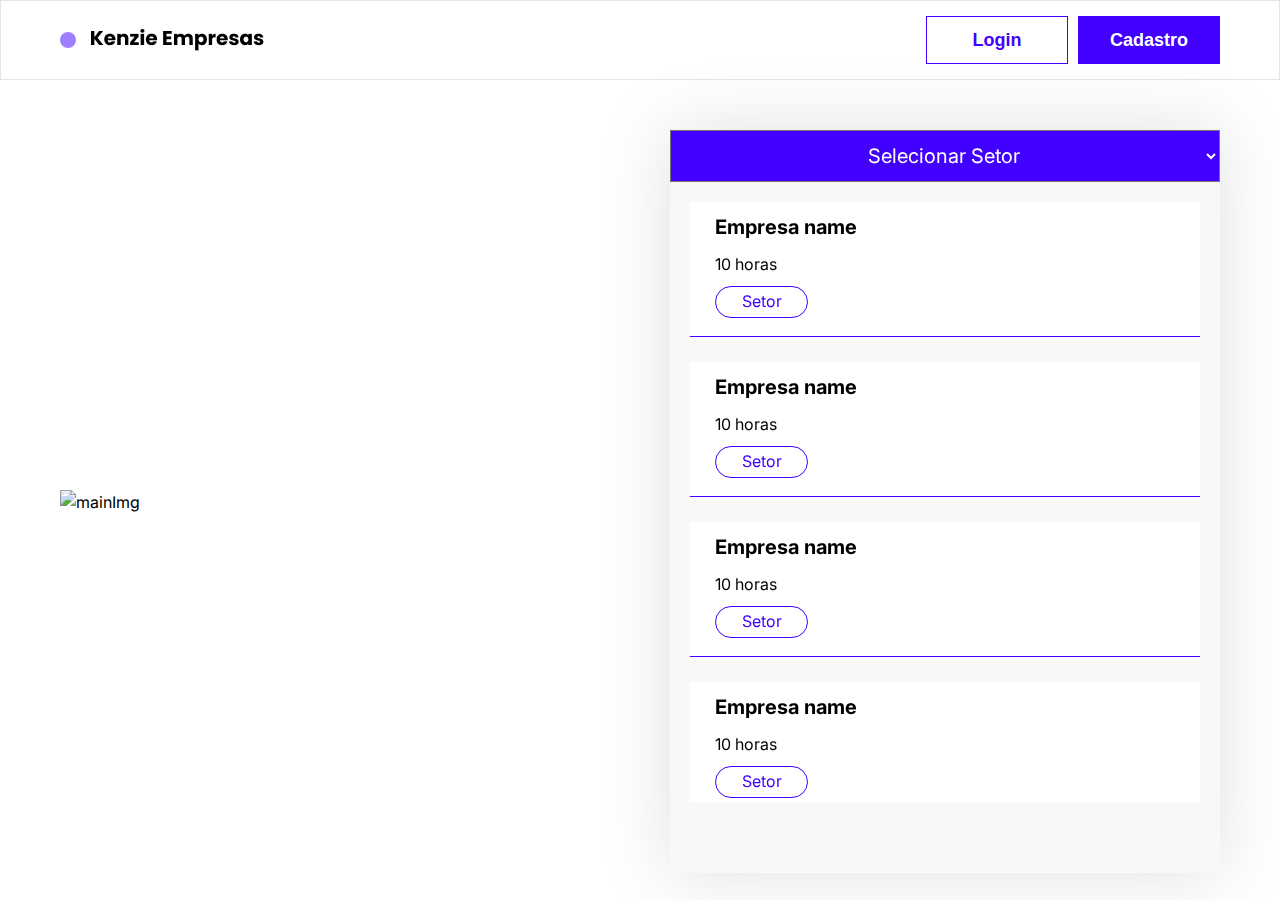
==== index.html @ 9320cee8 "Front end m2" ====
<!--Home Page -->
<!DOCTYPE html>
<html lang="en">

<head>
    <meta charset="UTF-8">
    <meta http-equiv="X-UA-Compatible" content="IE=edge">
    <meta name="viewport" content="width=device-width, initial-scale=1.0">
    <link rel="stylesheet" href="./src/styles/index.css">
    <link rel="stylesheet" href="./src/styles/globalStyles.css">
    <title>index</title>
</head>

<body>
    <header>
        <div class="container1">
            <div class="title">
                <img src="./src/assets/title.svg" alt="dot">
                <img src="./src/assets/Kenzie Empresas.png" alt="">
            </div>

            <div class="div-buttons">
                <button id="login-button" class="defaltbutton1">
                    Login
                </button>
                <button id="cadastron-button" class="defaltbutton2">
                    Cadastro
                </button>
            </div>
        </div>

    </header>
    <main class="container2">
        <img src="./src/assets/mainImg.svg" alt="mainImg">
        <div class="sectors">
            <div class="Select-sector">
                <select>
                    <option value="Selecionar Setor">Selecionar Setor
                    </option>
                    <option value="Selecionar Setor">Selecionar Setor</option>
                    <option value="Selecionar Setor">Selecionar Setor</option>
                    <option value="Selecionar Setor">Selecionar Setor</option>
                </select>
            </div>
            <div>
                <ul class="list">
                    <li class="list--item">
                        <h2>
                            Empresa name
                        </h2>
                        <p>
                            10 horas
                        </p>
                        <label>Setor</label>
                    </li>

                    <li class="list--item">
                        <h2>
                            Empresa name
                        </h2>
                        <p>
                            10 horas
                        </p>
                        <label>Setor</label>
                    </li>

                    <li class="list--item">
                        <h2>
                            Empresa name
                        </h2>
                        <p>
                            10 horas
                        </p>
                        <label>Setor</label>
                    </li>

                    <li class="list--item">
                        <h2>
                            Empresa name
                        </h2>
                        <p>
                            10 horas
                        </p>
                        <label>Setor</label>
                    </li>

                    <li class="list--item">
                        <h2>
                            Empresa name
                        </h2>
                        <p>
                            10 horas
                        </p>
                        <label>Setor</label>
                    </li>


                </ul>
            </div>
        </div>
    </main>
    <script src="./src/scripts/index.js"></script>
</body>

</html>
---- src/styles/index.css ----
header {
    height: 80px;
    display: flex;
    align-items: center;
    border: 1px solid rgba(0, 0, 0, 0.1);
    margin-bottom: 50px;
    ;


}

.container1 {
    max-width: 100%;
    display: flex;
    justify-content: space-between;
    width: 1200px;
    margin: 0 auto;
    align-items: center;
    padding-left: 20px;
    padding-right: 20px;

}

.container2 {
    max-width: 100%;
    display: flex;
    justify-content: space-between;
    width: 1200px;
    margin: 0 auto;
    align-items: center;
    padding-left: 20px;
    padding-right: 20px;

}

.title {
    display: flex;
    gap: 15px;
    align-items: center;

}

.div-buttons {
    display: flex;
    gap: 10px;
}

.sectors {
    height: 743px;
    width: 550px;
    background-color: #F8F8F8;
    filter: drop-shadow(0px 0px 35px rgba(0, 0, 0, 0.12));

}

select {
    height: 52px;
    width: 550px;
    background-color: var(--color-1);
    text-align: center;
    padding-left: 10px;
    font-size: 20px;
    outline: none;
    color: var(--color-2);
    font-weight: 400;
    font-family: var(--default-font);
}

.list {
    display: flex;
    flex-direction: column;
    gap: 25px;
    height:600px;
    margin-top: 20px;
    padding-left: 20px;
    padding-right: 20px;
    overflow-y: scroll;
}

.list--item {
    min-height: 135px;
    width: 100%;
    background-color: var(--color-2);
    border-bottom: 1px solid black;
    border-bottom: 1px solid var(--color-1);
    padding:10px 25px;
    display: flex;
    flex-direction: column;
    gap:10px;

}

.list--item h2 {
    color: var(--color-3);
    font-size: 20px;
}

.list--item p {
    color: var(--color-3);
    font-size: 16px;
}

.list--item label {
    display: inline-block;
    padding-top:2px;
    text-align: center;
    font-size: 16px;
    color: var(--color-1);
    border: 1px solid var(--color-1);
    height: 32px;
    width: 93px;
    border-radius: 255px;

}
---- src/styles/globalStyles.css ----
@import url('https://fonts.googleapis.com/css2?family=Inter:wght@400;500;700&display=swap');

* {
    padding: 0px;
    margin: 0px;
    line-height: 150%;
    list-style: none;
    box-sizing: border-box;
    text-decoration: none;
}

:root {
    --color-1: #4200FF;
    --color-2: #FFFFFF;
    --color-3: #000000;
    --color-4: #CE4646;
    --color-5: #4BA036;

    --default-font: 'Inter', sans-serif;
}

body {
    font-family: var(--default-font);
}

.defaltbutton1 {
    height: 48px;
    width: 142px;
    font-size: 18px;
    border: 1px solid var(--color-1);
    color: var(--color-1);
    background-color: var(--color-2);
    font-weight: bold;
    cursor: pointer;

}
.defaltbutton2 {
    height: 48px;
    width: 142px;
    font-size: 18px;
    border:none;
    color: var(--color-2);
    background-color: var(--color-1);
    font-weight: bold;
    cursor: pointer;

}
.defaltbutton3 {
    height: 48px;
    width: 142px;
    font-size: 18px;
    border:none;
    color: var(--color-2);
    background-color: var(--color-5);
    font-weight: bold;
    cursor: pointer;

}
.defaltbutton4 {
    height: 48px;
    width: 142px;
    font-size: 18px;
    border:1px solid var(--color-4);
    color: var(--color-4);
    background-color: var(--color-2);
    font-weight: bold;
    cursor:pointer

}

.hidden {
    display: none;
}
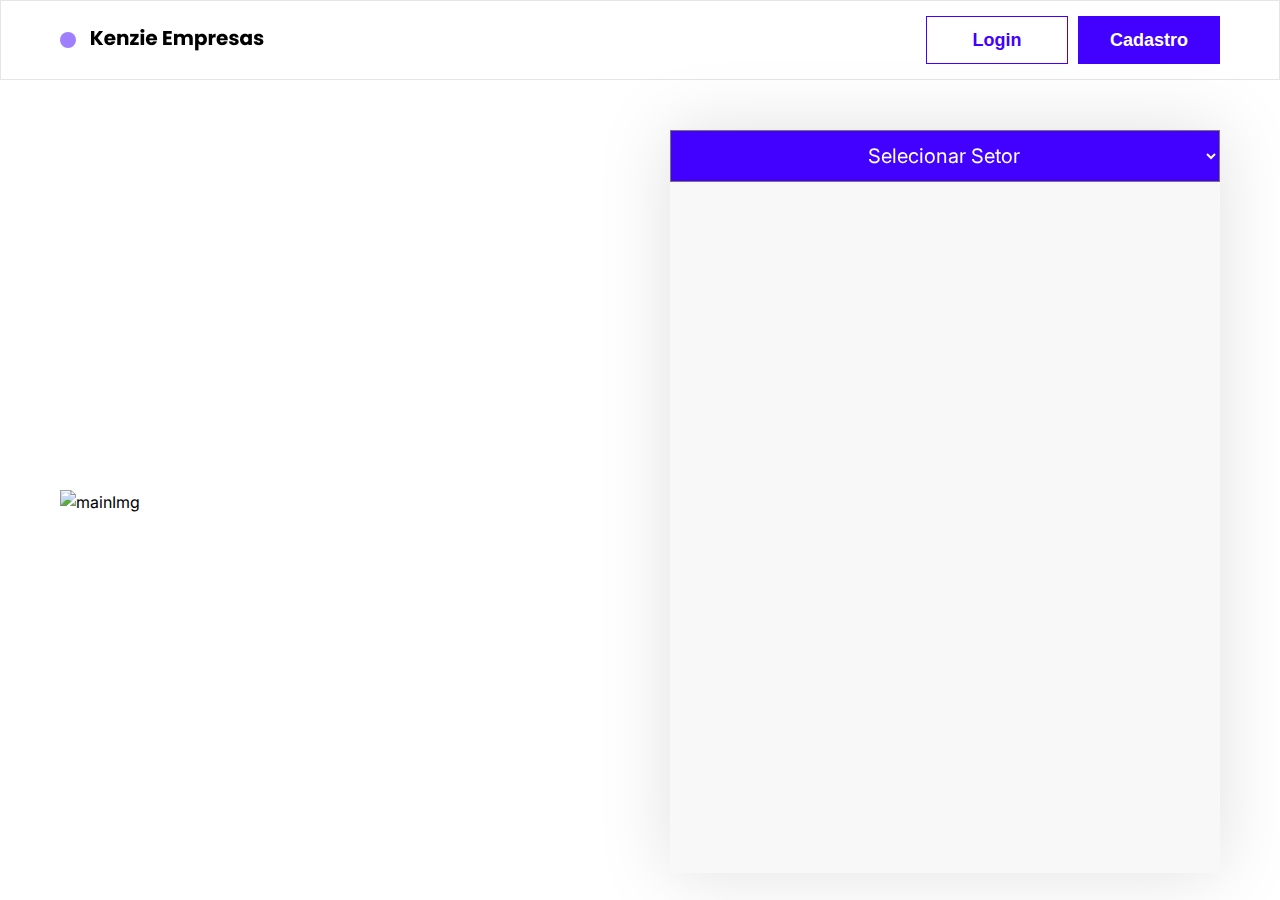
==== commit d1babfe8: "ProjetoFront 3" ====
--- a/index.html
+++ b/index.html
@@ -35,16 +35,12 @@
         <div class="sectors">
             <div class="Select-sector">
                 <select>
-                    <option value="Selecionar Setor">Selecionar Setor
-                    </option>
-                    <option value="Selecionar Setor">Selecionar Setor</option>
-                    <option value="Selecionar Setor">Selecionar Setor</option>
-                    <option value="Selecionar Setor">Selecionar Setor</option>
+                    <option value="todos">Selecionar Setor
                 </select>
             </div>
             <div>
                 <ul class="list">
-                    <li class="list--item">
+                    <!-- <li class="list--item">
                         <h2>
                             Empresa name
                         </h2>
@@ -52,54 +48,16 @@
                             10 horas
                         </p>
                         <label>Setor</label>
-                    </li>
-
-                    <li class="list--item">
-                        <h2>
-                            Empresa name
-                        </h2>
-                        <p>
-                            10 horas
-                        </p>
-                        <label>Setor</label>
-                    </li>
-
-                    <li class="list--item">
-                        <h2>
-                            Empresa name
-                        </h2>
-                        <p>
-                            10 horas
-                        </p>
-                        <label>Setor</label>
-                    </li>
-
-                    <li class="list--item">
-                        <h2>
-                            Empresa name
-                        </h2>
-                        <p>
-                            10 horas
-                        </p>
-                        <label>Setor</label>
-                    </li>
-
-                    <li class="list--item">
-                        <h2>
-                            Empresa name
-                        </h2>
-                        <p>
-                            10 horas
-                        </p>
-                        <label>Setor</label>
-                    </li>
+                    </li> -->
 
 
                 </ul>
             </div>
         </div>
     </main>
-    <script src="./src/scripts/index.js"></script>
+    <script type="module" src="./src/scripts/index.js"></script>
+    <script type="module" src="/src/scripts/requests.js"></script>
+
 </body>
 
 </html>--- a/src/styles/index.css
+++ b/src/styles/index.css
@@ -81,14 +81,16 @@
     min-height: 135px;
     width: 100%;
     background-color: var(--color-2);
-    border-bottom: 1px solid black;
     border-bottom: 1px solid var(--color-1);
     padding:10px 25px;
     display: flex;
     flex-direction: column;
     gap:10px;
 
+
 }
+.list--item:hover{
+    border: 1px solid var(--color-1);}
 
 .list--item h2 {
     color: var(--color-3);
@@ -101,14 +103,16 @@
 }
 
 .list--item label {
-    display: inline-block;
+    display: flex;
     padding-top:2px;
-    text-align: center;
+    align-items: center;
+    justify-content: center;
     font-size: 16px;
     color: var(--color-1);
-    border: 1px solid var(--color-1);
+    border: 2px solid var(--color-1);
     height: 32px;
     width: 93px;
     border-radius: 255px;
+    padding:20px;
 
 }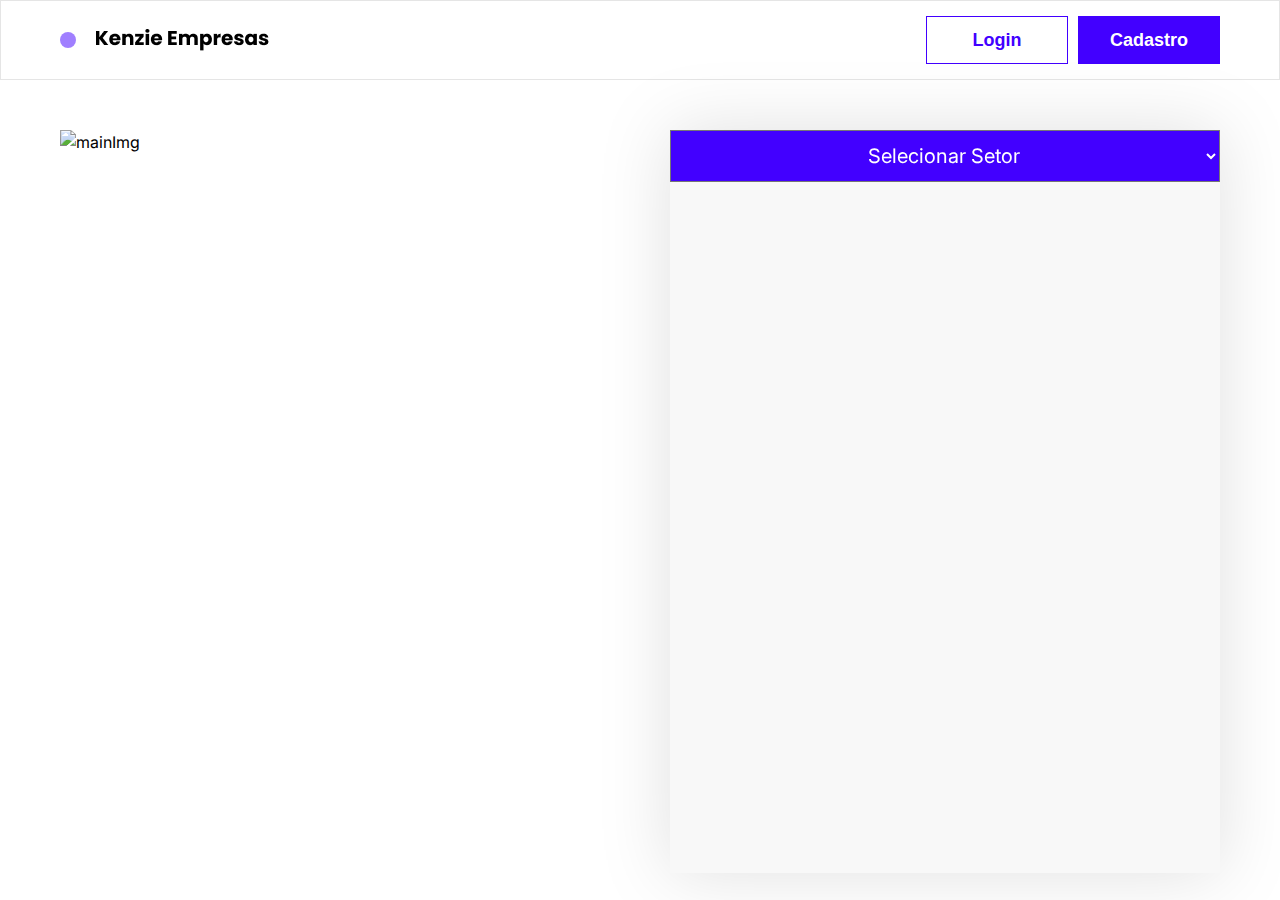
==== commit 930017ca: "projeto front dev4" ====
--- a/index.html
+++ b/index.html
@@ -8,6 +8,7 @@
     <meta name="viewport" content="width=device-width, initial-scale=1.0">
     <link rel="stylesheet" href="./src/styles/index.css">
     <link rel="stylesheet" href="./src/styles/globalStyles.css">
+    <link rel="stylesheet" href="./src/styles/indexMediaQuery.css">
     <title>index</title>
 </head>
 
@@ -15,11 +16,18 @@
     <header>
         <div class="container1">
             <div class="title">
-                <img src="./src/assets/title.svg" alt="dot">
-                <img src="./src/assets/Kenzie Empresas.png" alt="">
+                <div class="div-title">
+                    <img class="dot" src="./src/assets/title.svg" alt="dot">
+                    <img src="./src/assets/Kenzie Empresas.png" alt="BurguerButton">
+                </div>
+
+
+                <button class="burguerButton hidden">
+                    <img src="./src/assets/menuOpen.svg" alt="burguer">
+                </button>
             </div>
 
-            <div class="div-buttons">
+            <div class="div-buttons" id="hidden">
                 <button id="login-button" class="defaltbutton1">
                     Login
                 </button>
@@ -31,16 +39,16 @@
 
     </header>
     <main class="container2">
-        <img src="./src/assets/mainImg.svg" alt="mainImg">
-        <div class="sectors">
+        <img class="imgBackground" src="./src/assets/mainImg.svg" alt="mainImg">
+        <div class="sectors" id="sectors">
             <div class="Select-sector">
                 <select>
                     <option value="todos">Selecionar Setor
                 </select>
             </div>
-            <div>
-                <ul class="list">
-                    <!-- <li class="list--item">
+
+            <ul class="list" id="list">
+                <!-- <li class="list--item">
                         <h2>
                             Empresa name
                         </h2>
@@ -51,8 +59,8 @@
                     </li> -->
 
 
-                </ul>
-            </div>
+            </ul>
+
         </div>
     </main>
     <script type="module" src="./src/scripts/index.js"></script>
--- a/src/styles/index.css
+++ b/src/styles/index.css
@@ -6,7 +6,20 @@
     margin-bottom: 50px;
     ;
 
+}
 
+.dot {
+    margin-right: 20px;
+}
+
+.div-title {
+    display: flex;
+    align-items: center;
+}
+
+main {
+
+    max-width: 100%;
 }
 
 .container1 {
@@ -40,13 +53,29 @@
 
 }
 
+.burguerButton {
+    height: 31px;
+    width: 31px;
+    cursor: pointer;
+    background-color: transparent;
+    border: none;
+
+}
+
 .div-buttons {
     display: flex;
     gap: 10px;
 }
 
+.imgBackground {
+    height: 743px;
+    width: 550px;
+    max-width: 100%;
+}
+
 .sectors {
     height: 743px;
+    max-width: 100%;
     width: 550px;
     background-color: #F8F8F8;
     filter: drop-shadow(0px 0px 35px rgba(0, 0, 0, 0.12));
@@ -54,6 +83,7 @@
 }
 
 select {
+    max-width: 100%;
     height: 52px;
     width: 550px;
     background-color: var(--color-1);
@@ -67,10 +97,11 @@
 }
 
 .list {
+    max-width: 100%;
     display: flex;
     flex-direction: column;
     gap: 25px;
-    height:600px;
+    height: 600px;
     margin-top: 20px;
     padding-left: 20px;
     padding-right: 20px;
@@ -78,19 +109,23 @@
 }
 
 .list--item {
+    max-width: 100%;
     min-height: 135px;
     width: 100%;
     background-color: var(--color-2);
     border-bottom: 1px solid var(--color-1);
-    padding:10px 25px;
+    padding: 10px 25px;
     display: flex;
     flex-direction: column;
-    gap:10px;
+    gap: 10px;
+    animation: showup 0.4s ease;
 
 
 }
-.list--item:hover{
-    border: 1px solid var(--color-1);}
+
+.list--item:hover {
+    border: 1px solid var(--color-1);
+}
 
 .list--item h2 {
     color: var(--color-3);
@@ -104,7 +139,7 @@
 
 .list--item label {
     display: flex;
-    padding-top:2px;
+    padding-top: 2px;
     align-items: center;
     justify-content: center;
     font-size: 16px;
@@ -113,6 +148,18 @@
     height: 32px;
     width: 93px;
     border-radius: 255px;
-    padding:20px;
+    padding: 20px;
 
+}
+
+@keyframes showup {
+    0% {
+        opacity: 0;
+        transform: translateY(-150%);
+    }
+
+    100% {
+        opacity: 1;
+        transform: translateY(0%);
+    }
 }--- a/src/styles/indexMediaQuery.css
+++ b/src/styles/indexMediaQuery.css
@@ -0,0 +1,89 @@
+@media (max-width:425px) {
+    .imgBackground{
+        display: none;
+    }
+    
+
+}
+@media (max-width:1207px) {
+   .sectors{
+    width:400px;
+   }
+
+}
+@media (max-width:768px) {
+    .imgBackground {
+        display:none;
+    }
+
+    .sectors{
+        width:100%;
+        max-width:100%;
+        height:332px;
+    }
+    select{
+        width:100%;
+    }
+    header{
+        height:max-content;
+        padding-top:20px;
+        padding-bottom:20px;
+        box-shadow: 0px 4px 4px rgba(0, 0, 0, 0.12);
+    }
+    .container1{
+        flex-direction: column;
+        gap:20px;
+    }
+    .title{
+        display: flex;
+        justify-content: space-between;
+        width:100%;
+    }
+    .burguerButton{
+        display: flex;
+    }
+    #list {
+        display:flex;
+        flex-direction: row;
+        max-width:100%;
+        height:max-content;
+    }
+    .list--item{
+        height:211px;
+        min-width:241px;
+        animation: showside 0.6s ease;
+    }
+    .list--item h2{
+        margin-bottom: 50px;
+    }
+    #hidden{
+        display:none;
+    }
+
+    .div-buttons{
+        animation: showup 0.4s ease;
+    }
+    @keyframes showup {
+        0%{
+            opacity: 0;
+            transform: translateY(-150%);
+        }
+        100%{
+            opacity: 1;
+            transform: translateY(0%);
+        }
+    
+    }
+    @keyframes showside {
+        0%{
+            opacity: 0;
+            transform: translateX(-150%);
+        }
+        100%{
+            opacity: 1;
+            transform: translateX(0%);
+        }
+
+
+}
+}